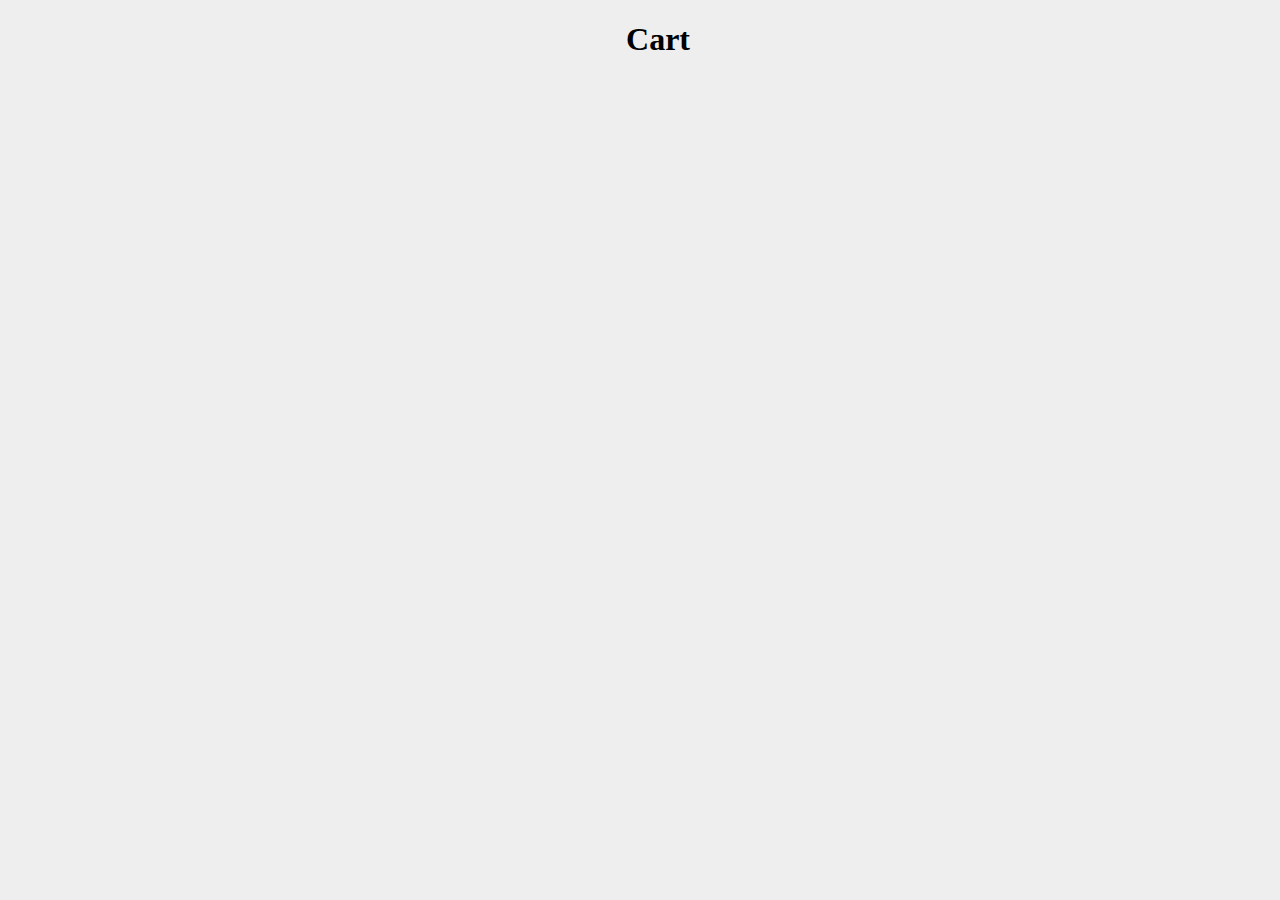
==== cart.html @ 01c95e67 "Making a cart" ====
<!DOCTYPE html>
<html lang="en">
<head>
    <meta charset="UTF-8">
    <meta name="viewport" content="width=device-width, initial-scale=1.0">
    <title>Cart</title>
    <link rel="stylesheet" href="css/style.css">
</head>
<body>

    <div class="container">
        <h1>Cart</h1>
        <div id="my-cart"></div>
    </div>

    <!-- <script src="https://ajax.googleapis.com/ajax/libs/jquery/3.7.0/jquery.min.js"></script> -->
    <script src="js/jquery.min.js"></script>
    <script src="js/cart.js"></script>
</body>
</html>
---- css/style.css ----
body {
    background-color: #eee;
}

.container {
    width: 1300px;
    margin: 0 auto;
}

h1 {
    text-align: center;
}

.single-goods {
    width: 300px;
    height: 400px;
    border: 1px solid black;
    border-radius: 7px;
    margin: 10px;
    float: left;
    text-align: center;
    background-color: white;
}

.single-goods img {
    width: 70%;
    height: auto;
}

.single-goods button {
    display: block;
    margin: 20px auto;
    padding: 10px 30px;
    background-color: yellow;
    border: 1px solid black;
    border-radius: 7px;

}
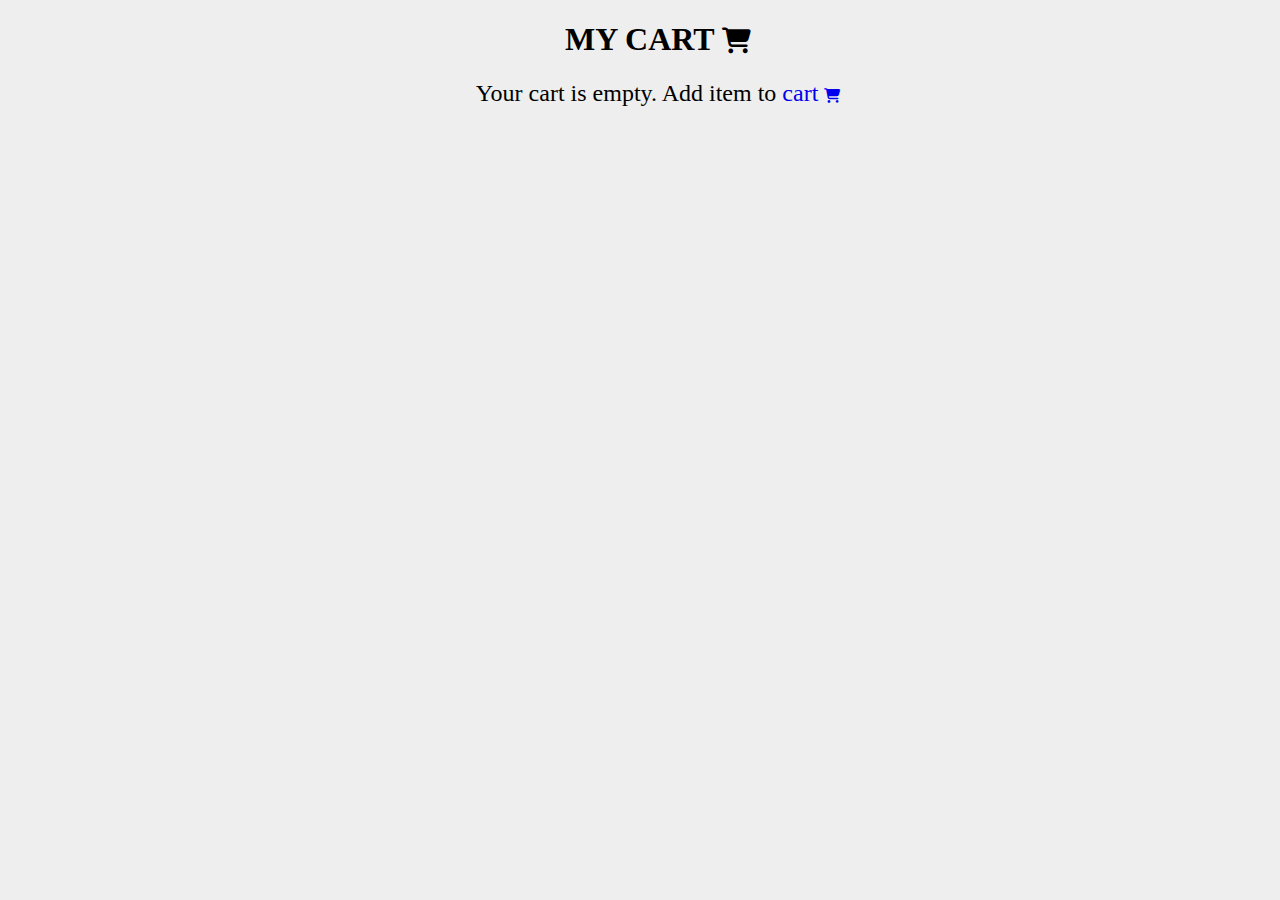
==== commit 12facd72: "Improving the cart" ====
--- a/cart.html
+++ b/cart.html
@@ -4,12 +4,16 @@
     <meta charset="UTF-8">
     <meta name="viewport" content="width=device-width, initial-scale=1.0">
     <title>Cart</title>
+    <link rel="stylesheet" href="https://cdnjs.cloudflare.com/ajax/libs/font-awesome/6.4.0/css/all.min.css">
     <link rel="stylesheet" href="css/style.css">
 </head>
 <body>
 
     <div class="container">
-        <h1>Cart</h1>
+        <h1>
+            MY CART
+            <i class="fa-solid fa-cart-shopping"></i>
+        </h1>
         <div id="my-cart"></div>
     </div>
 
--- a/css/style.css
+++ b/css/style.css
@@ -9,6 +9,20 @@
 
 h1 {
     text-align: center;
+}
+
+.open-cart {
+    display: inline-block;
+    padding: 10px 30px;
+    background-color: yellow;
+    color: black;
+    border: 1px solid black;
+    border-radius: 7px;
+    text-decoration: none;
+    cursor: pointer;
+}
+.open-cart i {
+    font-size: .6rem;
 }
 
 .single-goods {
@@ -34,5 +48,43 @@
     background-color: yellow;
     border: 1px solid black;
     border-radius: 7px;
+}
 
+.cart-goods {
+    width: 400px;
+    height: auto;
+    background-color: white;
+    align-items: center;
+    justify-content: space-between;
+    display: flex;
+    flex-direction: row;
+    border: 1px solid black;
+    border-radius: 7px;
+    padding: 10px 15px;
+    margin: 0 auto;
+    margin-bottom: 10px;
+}
+
+h1 .fa-cart-shopping {
+    font-size: 1.6rem;
+}
+
+.cart-goods button {
+    padding: 10px 15px;
+    background-color: yellow;
+    border: 1px solid black;
+    border-radius: 7px;
+}
+
+.cart-empty {
+    text-align: center;
+    font-size: 1.5rem;
+}
+
+.cart-empty a {
+    text-decoration: none;
+}
+
+.cart-empty a i {
+    font-size: .9rem;
 }